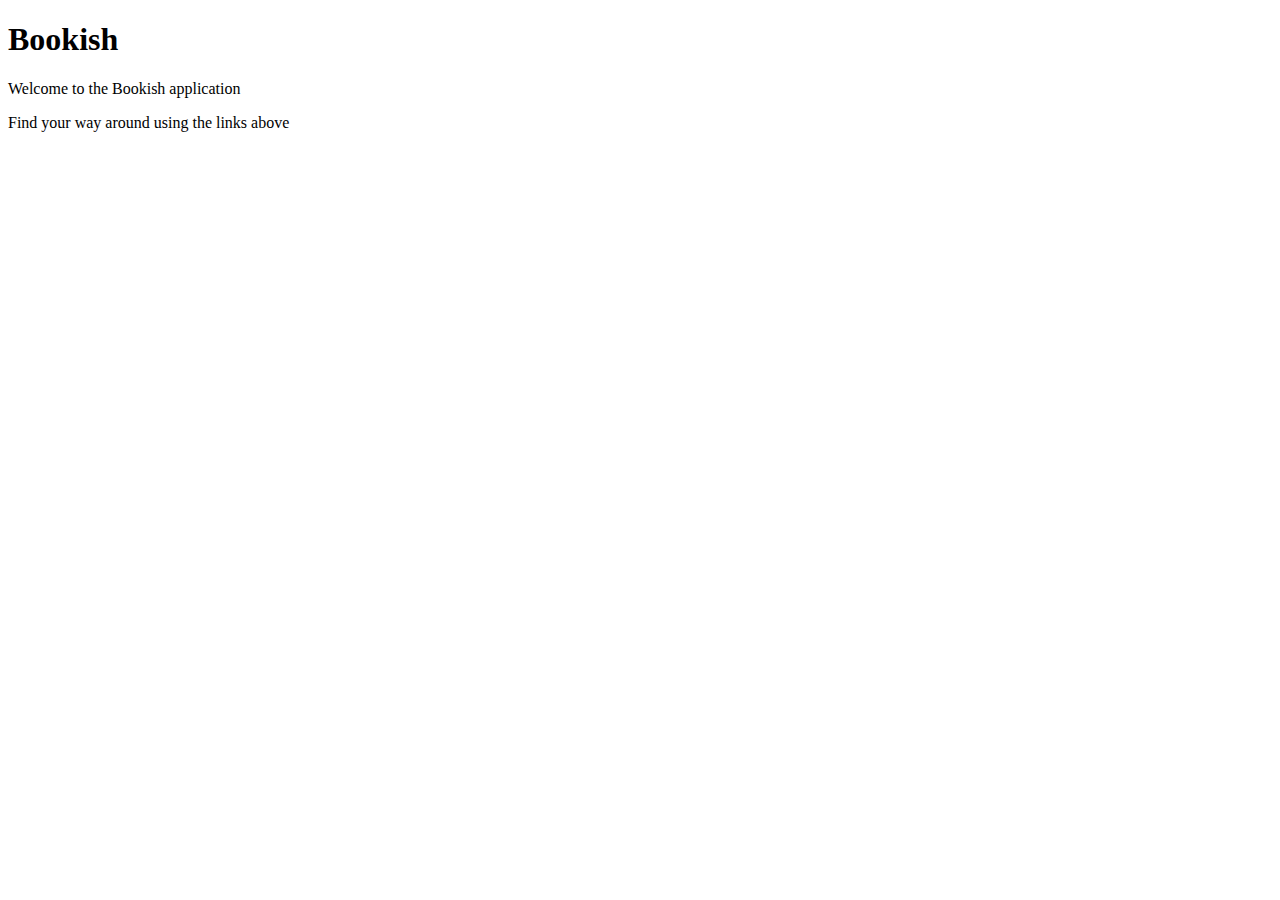
==== src/main/resources/templates/index.html @ 0631d0c3 "Web app" ====
<!DOCTYPE html>
<html xmlns:th="http://www.thymeleaf.org">


    <head>
        <title>Bookish - Home</title>

        <link rel="stylesheet" href="/styles/general.css"/>
        <link rel="stylesheet" href="/styles/navbar.css"/>
        <link rel="stylesheet" href="/styles/index.css"/>
    </head>

    <body>

        <div th:replace="fragments/navbar :: navbar">
            <!-- This element is replaced by the HTML in fragments/navbar.html -->
        </div>

        <div class="container">
            <div class="jumbotron">
                <h1>Bookish</h1>

                <p class="lead">Welcome to the Bookish application</p>
                <p class="lead">Find your way around using the links above</p>
            </div>
        </div>

    </body>


</html>
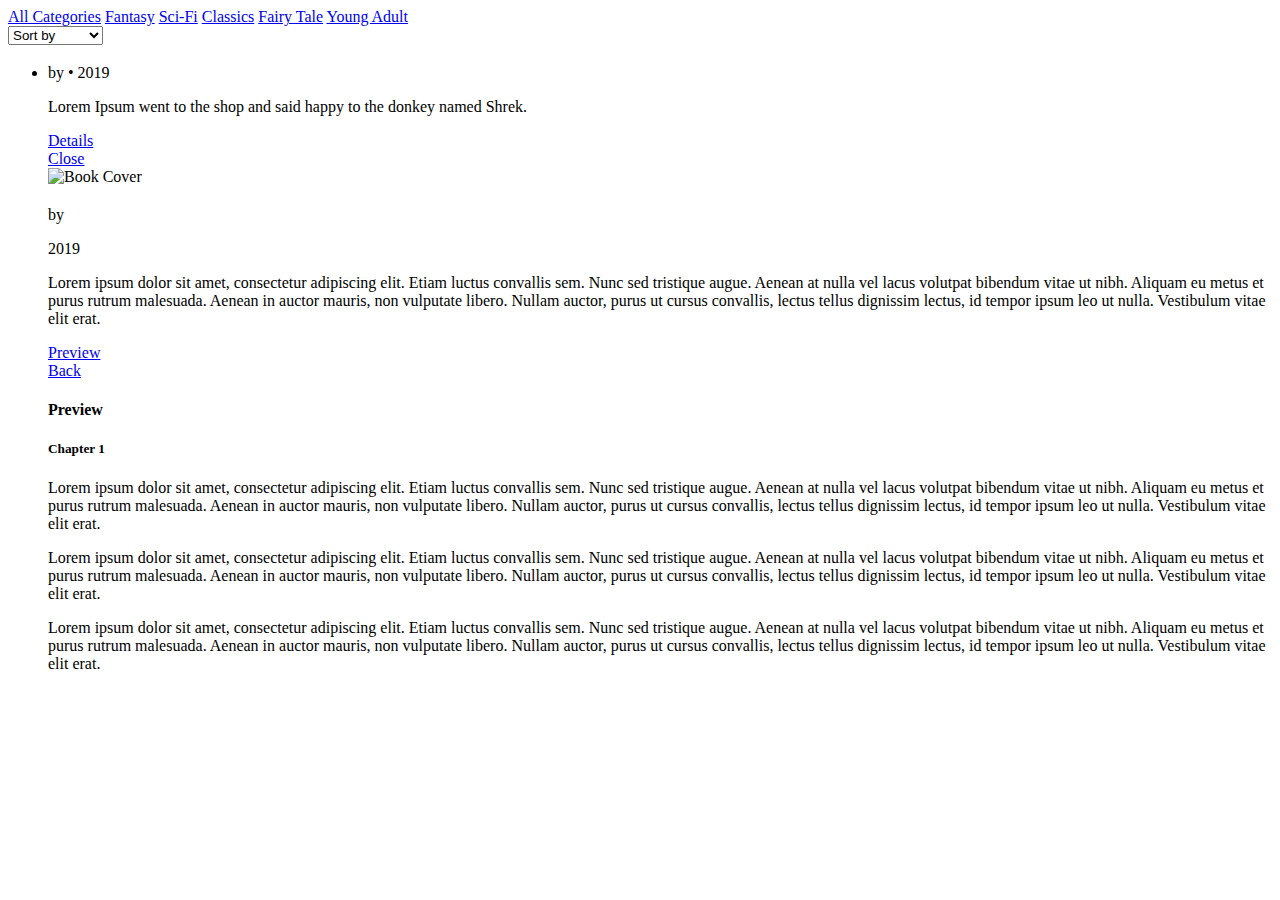
==== commit b4650fa7: "index image" ====
--- a/src/main/resources/templates/index.html
+++ b/src/main/resources/templates/index.html
@@ -1,31 +1,129 @@
 <!DOCTYPE html>
-<html xmlns:th="http://www.thymeleaf.org">
+<html xmlns:th="http://www.thymeleaf.org"
+      xmlns:layout="http://www.ultraq.net.nz/thymeleaf/layout"
+      layout:decorate="~{master.html}">
+
+<!--@thymesVar id="books" type="org.softwire.training.bookish.models.page.IndexModel"-->
+
+<head layout:fragment="head">
+    <title>Welcome</title>
+</head>
+
+<body>
+
+<main layout:fragment="main">
+
+    <div id="main-container" class="main-container nav-effect-1">
+        <div class="main clearfix">
+            <div class="page-container">
+                <section id="book_list">
+                    <div class="toolbar row">
+                        <div class="filter-options small-12 medium-9 columns">
+                            <!--TODO - Categories?-->
+                            <a href="#" class="filter-item active" data-group="all">All Categories</a>
+                            <a href="#" class="filter-item" data-group="fantasy">Fantasy</a>
+                            <a href="#" class="filter-item" data-group="sci-fi">Sci-Fi</a>
+                            <a href="#" class="filter-item" data-group="classic">Classics</a>
+                            <a href="#" class="filter-item" data-group="fairy">Fairy Tale</a>
+                            <a href="#" class="filter-item" data-group="young">Young Adult</a>
+                        </div>
+                        <!--TODO - Order By... a href with params-->
+                        <div class="small-12 medium-3 columns">
+                            <select class="sort-options">
+                                <option value="" disabled selected>Sort by</option>
+                                <option value="">Featured</option>
+                                <option value="title">Alphabetical</option>
+                                <option value="date-created">Published</option>
+                            </select>
+                        </div>
+                    </div>
+
+                    <div class="grid-shuffle">
+                        <ul id="grid" class="row">
+                            <li th:each="book : ${books.bookList}" class="book-item small-12 medium-6 columns"
+                                data-groups='["classic"]' data-date-created="2018"
+                                data-title="${book.title}" data-color="#fcc278">
+                                <div class="bk-img">
+                                    <div class="bk-wrapper">
+                                        <div class="bk-book bk-bookdefault">
+                                            <div class="bk-front">
+                                                <div class="bk-cover"
+                                                     style="background-image: url('http://via.placeholder.com/150x215.png')"></div>
+                                            </div>
+                                            <div class="bk-back"></div>
+                                            <div class="bk-left"></div>
+                                        </div>
+                                    </div>
+                                </div>
+
+                                <div class="item-details">
+                                    <h3 class="book-item_title" th:text="${book.title}"></h3>
+                                    <p class="author">by <span th:text="${book.author}"></span> &bull; 2019</p>
+                                    <p>Lorem Ipsum went to the shop and said happy to the donkey named Shrek.</p>
+                                    <a href="#" class="button">Details</a>
+                                </div>
+
+                                <div class="overlay-details">
+                                    <a href="#" class="close-overlay-btn">Close</a>
+                                    <div class="overlay-image">
+                                        <img src="http://via.placeholder.com/275x400.png" alt="Book Cover">
+                                        <div class="back-color"></div>
+                                    </div>
+                                    <div class="overlay-desc activated">
+                                        <h2 class="overlay_title" th:text="${book.title}"></h2>
+                                        <p class="author">by <span th:text="${book.author}"></span></p>
+                                        <p class="published">2019</p>
+                                        <p class="synopsis">Lorem ipsum dolor sit amet, consectetur adipiscing elit.
+                                            Etiam luctus convallis sem. Nunc sed tristique augue. Aenean at nulla vel
+                                            lacus volutpat bibendum vitae ut nibh. Aliquam eu metus et purus rutrum
+                                            malesuada. Aenean in auctor mauris,
+                                            non vulputate libero. Nullam auctor, purus ut cursus convallis, lectus
+                                            tellus dignissim lectus, id tempor ipsum leo ut nulla. Vestibulum vitae elit
+                                            erat.</p>
+                                        <a href="#" class="button preview">Preview</a>
+                                    </div>
+                                    <div class="overlay-preview">
+                                        <a href="#" class="back-preview-btn">Back</a>
+                                        <h4 class="preview-title">Preview</h4>
+                                        <div class="preview-content">
+                                            <h5>Chapter 1</h5>
+                                            <p>Lorem ipsum dolor sit amet, consectetur adipiscing elit. Etiam luctus
+                                                convallis sem. Nunc sed tristique augue. Aenean at nulla vel lacus
+                                                volutpat bibendum vitae ut nibh. Aliquam eu metus et purus rutrum
+                                                malesuada. Aenean in auctor
+                                                mauris, non vulputate libero. Nullam auctor, purus ut cursus convallis,
+                                                lectus tellus dignissim lectus, id tempor ipsum leo ut nulla. Vestibulum
+                                                vitae elit erat.</p>
+                                            <p>Lorem ipsum dolor sit amet, consectetur adipiscing elit. Etiam luctus
+                                                convallis sem. Nunc sed tristique augue. Aenean at nulla vel lacus
+                                                volutpat bibendum vitae ut nibh. Aliquam eu metus et purus rutrum
+                                                malesuada. Aenean in auctor
+                                                mauris, non vulputate libero. Nullam auctor, purus ut cursus convallis,
+                                                lectus tellus dignissim lectus, id tempor ipsum leo ut nulla. Vestibulum
+                                                vitae elit erat.</p>
+                                            <p>Lorem ipsum dolor sit amet, consectetur adipiscing elit. Etiam luctus
+                                                convallis sem. Nunc sed tristique augue. Aenean at nulla vel lacus
+                                                volutpat bibendum vitae ut nibh. Aliquam eu metus et purus rutrum
+                                                malesuada. Aenean in auctor
+                                                mauris, non vulputate libero. Nullam auctor, purus ut cursus convallis,
+                                                lectus tellus dignissim lectus, id tempor ipsum leo ut nulla. Vestibulum
+                                                vitae elit erat.<br>&nbsp;<br>&nbsp;</p>
+                                        </div>
+                                    </div>
+                                </div>
+
+                            </li>
+                        </ul>
+                    </div>
+                </section>
+            </div>
+        </div>
+    </div>
+
+</main>
 
 
-    <head>
-        <title>Bookish - Home</title>
-
-        <link rel="stylesheet" href="/styles/general.css"/>
-        <link rel="stylesheet" href="/styles/navbar.css"/>
-        <link rel="stylesheet" href="/styles/index.css"/>
-    </head>
-
-    <body>
-
-        <div th:replace="fragments/navbar :: navbar">
-            <!-- This element is replaced by the HTML in fragments/navbar.html -->
-        </div>
-
-        <div class="container">
-            <div class="jumbotron">
-                <h1>Bookish</h1>
-
-                <p class="lead">Welcome to the Bookish application</p>
-                <p class="lead">Find your way around using the links above</p>
-            </div>
-        </div>
-
-    </body>
+</body>
 
 
 </html>
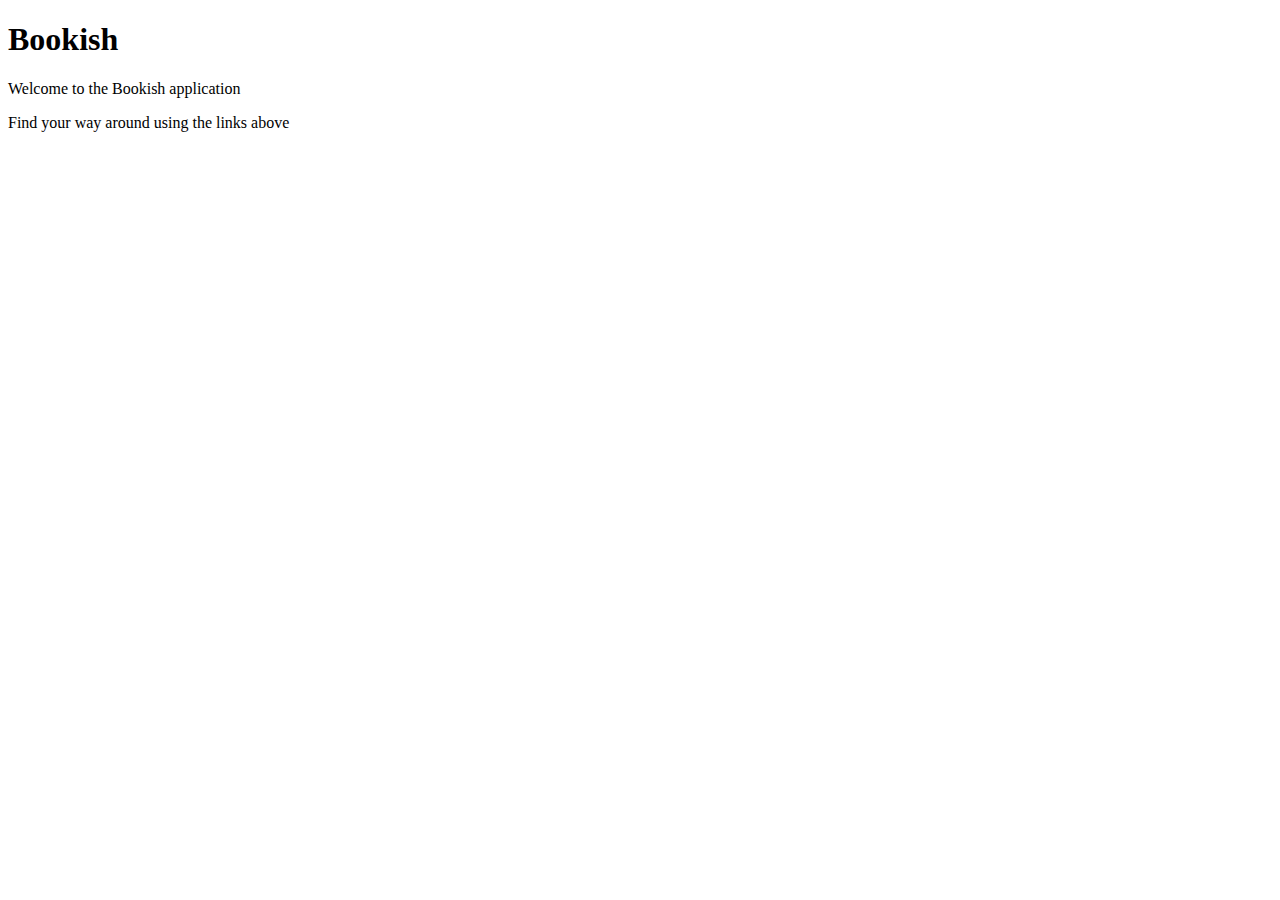
==== commit e9ffcf84: "push" ====
--- a/src/main/resources/templates/index.html
+++ b/src/main/resources/templates/index.html
@@ -1,127 +1,30 @@
 <!DOCTYPE html>
-<html xmlns:th="http://www.thymeleaf.org"
-      xmlns:layout="http://www.ultraq.net.nz/thymeleaf/layout"
-      layout:decorate="~{master.html}">
+<html xmlns:th="http://www.thymeleaf.org">
 
-<!--@thymesVar id="books" type="org.softwire.training.bookish.models.page.IndexModel"-->
 
-<head layout:fragment="head">
-    <title>Welcome</title>
+<head>
+    <title>Bookish - Home</title>
+
+    <link rel="stylesheet" href="/styles/general.css"/>
+    <link rel="stylesheet" href="/styles/navbar.css"/>
+    <link rel="stylesheet" href="/styles/index.css"/>
 </head>
 
 <body>
 
-<main layout:fragment="main">
+<div th:replace="fragments/navbar :: navbar">
+    <!-- This element is replaced by the HTML in fragments/navbar.html -->
+</div>
 
-    <div id="main-container" class="main-container nav-effect-1">
-        <div class="main clearfix">
-            <div class="page-container">
-                <section id="book_list">
-                    <div class="toolbar row">
-                        <div class="filter-options small-12 medium-9 columns">
-                            <!--TODO - Categories?-->
-                            <a href="#" class="filter-item active" data-group="all">All Categories</a>
-                            <a href="#" class="filter-item" data-group="fantasy">Fantasy</a>
-                            <a href="#" class="filter-item" data-group="sci-fi">Sci-Fi</a>
-                            <a href="#" class="filter-item" data-group="classic">Classics</a>
-                            <a href="#" class="filter-item" data-group="fairy">Fairy Tale</a>
-                            <a href="#" class="filter-item" data-group="young">Young Adult</a>
-                        </div>
-                        <!--TODO - Order By... a href with params-->
-                        <div class="small-12 medium-3 columns">
-                            <select class="sort-options">
-                                <option value="" disabled selected>Sort by</option>
-                                <option value="">Featured</option>
-                                <option value="title">Alphabetical</option>
-                                <option value="date-created">Published</option>
-                            </select>
-                        </div>
-                    </div>
+<div class="container">
+    <div class="jumbotron">
+        <h1>Bookish</h1>
 
-                    <div class="grid-shuffle">
-                        <ul id="grid" class="row">
-                            <li th:each="book : ${books.bookList}" class="book-item small-12 medium-6 columns"
-                                data-groups='["classic"]' data-date-created="2018"
-                                data-title="${book.title}" data-color="#fcc278">
-                                <div class="bk-img">
-                                    <div class="bk-wrapper">
-                                        <div class="bk-book bk-bookdefault">
-                                            <div class="bk-front">
-                                                <div class="bk-cover"
-                                                     style="background-image: url('http://via.placeholder.com/150x215.png')"></div>
-                                            </div>
-                                            <div class="bk-back"></div>
-                                            <div class="bk-left"></div>
-                                        </div>
-                                    </div>
-                                </div>
+        <p class="lead">Welcome to the Bookish application</p>
+        <p class="lead">Find your way around using the links above</p>
 
-                                <div class="item-details">
-                                    <h3 class="book-item_title" th:text="${book.title}"></h3>
-                                    <p class="author">by <span th:text="${book.author}"></span> &bull; 2019</p>
-                                    <p>Lorem Ipsum went to the shop and said happy to the donkey named Shrek.</p>
-                                    <a href="#" class="button">Details</a>
-                                </div>
-
-                                <div class="overlay-details">
-                                    <a href="#" class="close-overlay-btn">Close</a>
-                                    <div class="overlay-image">
-                                        <img src="http://via.placeholder.com/275x400.png" alt="Book Cover">
-                                        <div class="back-color"></div>
-                                    </div>
-                                    <div class="overlay-desc activated">
-                                        <h2 class="overlay_title" th:text="${book.title}"></h2>
-                                        <p class="author">by <span th:text="${book.author}"></span></p>
-                                        <p class="published">2019</p>
-                                        <p class="synopsis">Lorem ipsum dolor sit amet, consectetur adipiscing elit.
-                                            Etiam luctus convallis sem. Nunc sed tristique augue. Aenean at nulla vel
-                                            lacus volutpat bibendum vitae ut nibh. Aliquam eu metus et purus rutrum
-                                            malesuada. Aenean in auctor mauris,
-                                            non vulputate libero. Nullam auctor, purus ut cursus convallis, lectus
-                                            tellus dignissim lectus, id tempor ipsum leo ut nulla. Vestibulum vitae elit
-                                            erat.</p>
-                                        <a href="#" class="button preview">Preview</a>
-                                    </div>
-                                    <div class="overlay-preview">
-                                        <a href="#" class="back-preview-btn">Back</a>
-                                        <h4 class="preview-title">Preview</h4>
-                                        <div class="preview-content">
-                                            <h5>Chapter 1</h5>
-                                            <p>Lorem ipsum dolor sit amet, consectetur adipiscing elit. Etiam luctus
-                                                convallis sem. Nunc sed tristique augue. Aenean at nulla vel lacus
-                                                volutpat bibendum vitae ut nibh. Aliquam eu metus et purus rutrum
-                                                malesuada. Aenean in auctor
-                                                mauris, non vulputate libero. Nullam auctor, purus ut cursus convallis,
-                                                lectus tellus dignissim lectus, id tempor ipsum leo ut nulla. Vestibulum
-                                                vitae elit erat.</p>
-                                            <p>Lorem ipsum dolor sit amet, consectetur adipiscing elit. Etiam luctus
-                                                convallis sem. Nunc sed tristique augue. Aenean at nulla vel lacus
-                                                volutpat bibendum vitae ut nibh. Aliquam eu metus et purus rutrum
-                                                malesuada. Aenean in auctor
-                                                mauris, non vulputate libero. Nullam auctor, purus ut cursus convallis,
-                                                lectus tellus dignissim lectus, id tempor ipsum leo ut nulla. Vestibulum
-                                                vitae elit erat.</p>
-                                            <p>Lorem ipsum dolor sit amet, consectetur adipiscing elit. Etiam luctus
-                                                convallis sem. Nunc sed tristique augue. Aenean at nulla vel lacus
-                                                volutpat bibendum vitae ut nibh. Aliquam eu metus et purus rutrum
-                                                malesuada. Aenean in auctor
-                                                mauris, non vulputate libero. Nullam auctor, purus ut cursus convallis,
-                                                lectus tellus dignissim lectus, id tempor ipsum leo ut nulla. Vestibulum
-                                                vitae elit erat.<br>&nbsp;<br>&nbsp;</p>
-                                        </div>
-                                    </div>
-                                </div>
-
-                            </li>
-                        </ul>
-                    </div>
-                </section>
-            </div>
-        </div>
     </div>
-
-</main>
-
+</div>
 
 </body>
 
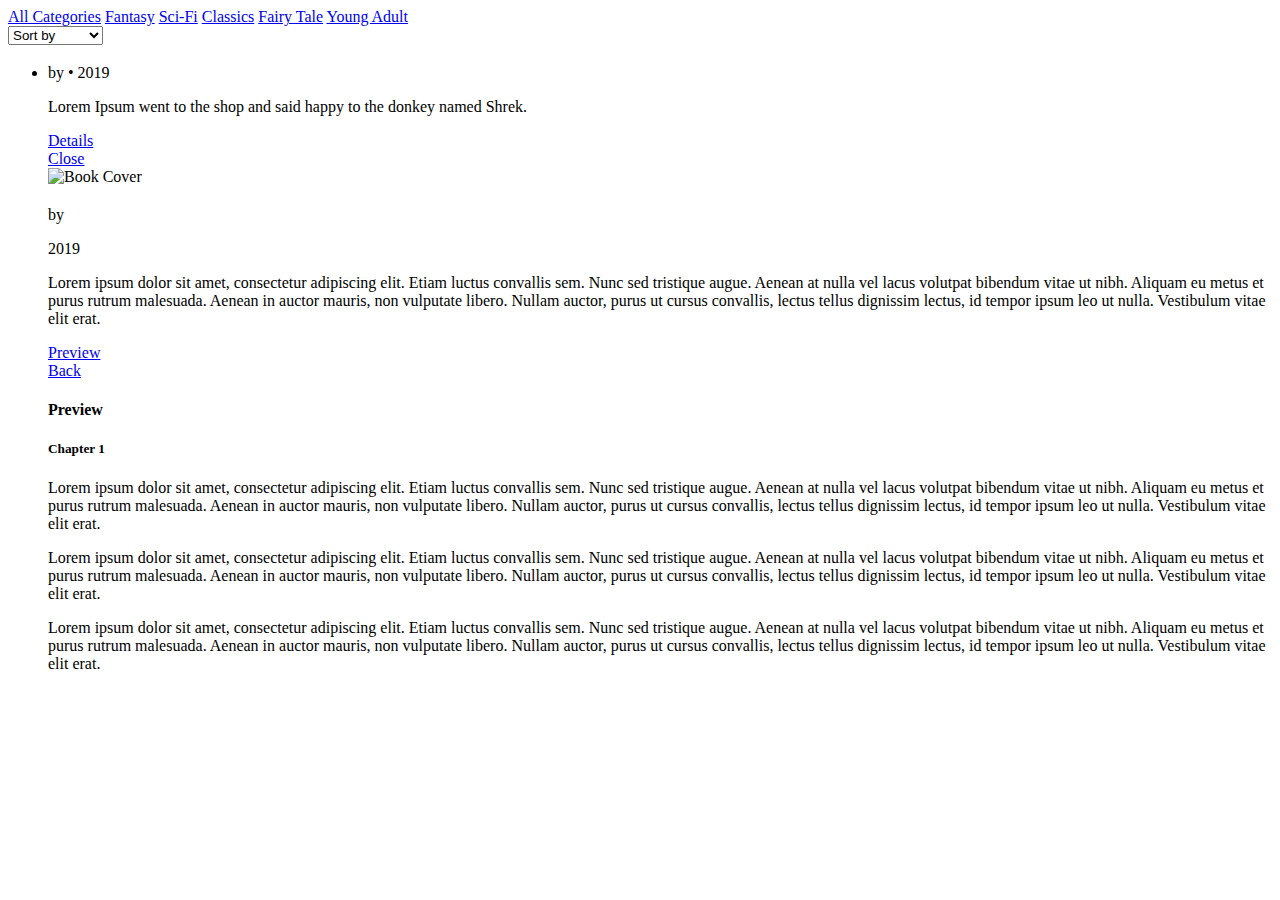
==== commit 47ed740a: "commits" ====
--- a/src/main/resources/templates/index.html
+++ b/src/main/resources/templates/index.html
@@ -1,30 +1,127 @@
 <!DOCTYPE html>
-<html xmlns:th="http://www.thymeleaf.org">
+<html xmlns:th="http://www.thymeleaf.org"
+      xmlns:layout="http://www.ultraq.net.nz/thymeleaf/layout"
+      layout:decorate="~{master.html}">
 
+<!--@thymesVar id="books" type="org.softwire.training.bookish.models.page.IndexModel"-->
 
-<head>
-    <title>Bookish - Home</title>
-
-    <link rel="stylesheet" href="/styles/general.css"/>
-    <link rel="stylesheet" href="/styles/navbar.css"/>
-    <link rel="stylesheet" href="/styles/index.css"/>
+<head layout:fragment="head">
+    <title>Welcome</title>
 </head>
 
 <body>
 
-<div th:replace="fragments/navbar :: navbar">
-    <!-- This element is replaced by the HTML in fragments/navbar.html -->
-</div>
+<main layout:fragment="main">
 
-<div class="container">
-    <div class="jumbotron">
-        <h1>Bookish</h1>
+    <div id="main-container" class="main-container nav-effect-1">
+        <div class="main clearfix">
+            <div class="page-container">
+                <section id="book_list">
+                    <div class="toolbar row">
+                        <div class="filter-options small-12 medium-9 columns">
+                            <!--TODO - Categories?-->
+                            <a href="#" class="filter-item active" data-group="all">All Categories</a>
+                            <a href="#" class="filter-item" data-group="fantasy">Fantasy</a>
+                            <a href="#" class="filter-item" data-group="sci-fi">Sci-Fi</a>
+                            <a href="#" class="filter-item" data-group="classic">Classics</a>
+                            <a href="#" class="filter-item" data-group="fairy">Fairy Tale</a>
+                            <a href="#" class="filter-item" data-group="young">Young Adult</a>
+                        </div>
+                        <!--TODO - Order By... a href with params-->
+                        <div class="small-12 medium-3 columns">
+                            <select class="sort-options">
+                                <option value="" disabled selected>Sort by</option>
+                                <option value="">Featured</option>
+                                <option value="title">Alphabetical</option>
+                                <option value="date-created">Published</option>
+                            </select>
+                        </div>
+                    </div>
 
-        <p class="lead">Welcome to the Bookish application</p>
-        <p class="lead">Find your way around using the links above</p>
+                    <div class="grid-shuffle">
+                        <ul id="grid" class="row">
+                            <li th:each="book : ${books.bookList}" class="book-item small-12 medium-6 columns"
+                                data-groups='["classic"]' data-date-created="2018"
+                                data-title="${book.title}" data-color="#fcc278">
+                                <div class="bk-img">
+                                    <div class="bk-wrapper">
+                                        <div class="bk-book bk-bookdefault">
+                                            <div class="bk-front">
+                                                <div class="bk-cover"
+                                                     style="background-image: url('http://via.placeholder.com/150x215.png')"></div>
+                                            </div>
+                                            <div class="bk-back"></div>
+                                            <div class="bk-left"></div>
+                                        </div>
+                                    </div>
+                                </div>
 
+                                <div class="item-details">
+                                    <h3 class="book-item_title" th:text="${book.title}"></h3>
+                                    <p class="author">by <span th:text="${book.author}"></span> &bull; 2019</p>
+                                    <p>Lorem Ipsum went to the shop and said happy to the donkey named Shrek.</p>
+                                    <a href="#" class="button">Details</a>
+                                </div>
+
+                                <div class="overlay-details">
+                                    <a href="#" class="close-overlay-btn">Close</a>
+                                    <div class="overlay-image">
+                                        <img src="http://via.placeholder.com/275x400.png" alt="Book Cover">
+                                        <div class="back-color"></div>
+                                    </div>
+                                    <div class="overlay-desc activated">
+                                        <h2 class="overlay_title" th:text="${book.title}"></h2>
+                                        <p class="author">by <span th:text="${book.author}"></span></p>
+                                        <p class="published">2019</p>
+                                        <p class="synopsis">Lorem ipsum dolor sit amet, consectetur adipiscing elit.
+                                            Etiam luctus convallis sem. Nunc sed tristique augue. Aenean at nulla vel
+                                            lacus volutpat bibendum vitae ut nibh. Aliquam eu metus et purus rutrum
+                                            malesuada. Aenean in auctor mauris,
+                                            non vulputate libero. Nullam auctor, purus ut cursus convallis, lectus
+                                            tellus dignissim lectus, id tempor ipsum leo ut nulla. Vestibulum vitae elit
+                                            erat.</p>
+                                        <a href="#" class="button preview">Preview</a>
+                                    </div>
+                                    <div class="overlay-preview">
+                                        <a href="#" class="back-preview-btn">Back</a>
+                                        <h4 class="preview-title">Preview</h4>
+                                        <div class="preview-content">
+                                            <h5>Chapter 1</h5>
+                                            <p>Lorem ipsum dolor sit amet, consectetur adipiscing elit. Etiam luctus
+                                                convallis sem. Nunc sed tristique augue. Aenean at nulla vel lacus
+                                                volutpat bibendum vitae ut nibh. Aliquam eu metus et purus rutrum
+                                                malesuada. Aenean in auctor
+                                                mauris, non vulputate libero. Nullam auctor, purus ut cursus convallis,
+                                                lectus tellus dignissim lectus, id tempor ipsum leo ut nulla. Vestibulum
+                                                vitae elit erat.</p>
+                                            <p>Lorem ipsum dolor sit amet, consectetur adipiscing elit. Etiam luctus
+                                                convallis sem. Nunc sed tristique augue. Aenean at nulla vel lacus
+                                                volutpat bibendum vitae ut nibh. Aliquam eu metus et purus rutrum
+                                                malesuada. Aenean in auctor
+                                                mauris, non vulputate libero. Nullam auctor, purus ut cursus convallis,
+                                                lectus tellus dignissim lectus, id tempor ipsum leo ut nulla. Vestibulum
+                                                vitae elit erat.</p>
+                                            <p>Lorem ipsum dolor sit amet, consectetur adipiscing elit. Etiam luctus
+                                                convallis sem. Nunc sed tristique augue. Aenean at nulla vel lacus
+                                                volutpat bibendum vitae ut nibh. Aliquam eu metus et purus rutrum
+                                                malesuada. Aenean in auctor
+                                                mauris, non vulputate libero. Nullam auctor, purus ut cursus convallis,
+                                                lectus tellus dignissim lectus, id tempor ipsum leo ut nulla. Vestibulum
+                                                vitae elit erat.<br>&nbsp;<br>&nbsp;</p>
+                                        </div>
+                                    </div>
+                                </div>
+
+                            </li>
+                        </ul>
+                    </div>
+                </section>
+            </div>
+        </div>
     </div>
-</div>
+
+</main>
+
 
 </body>
 
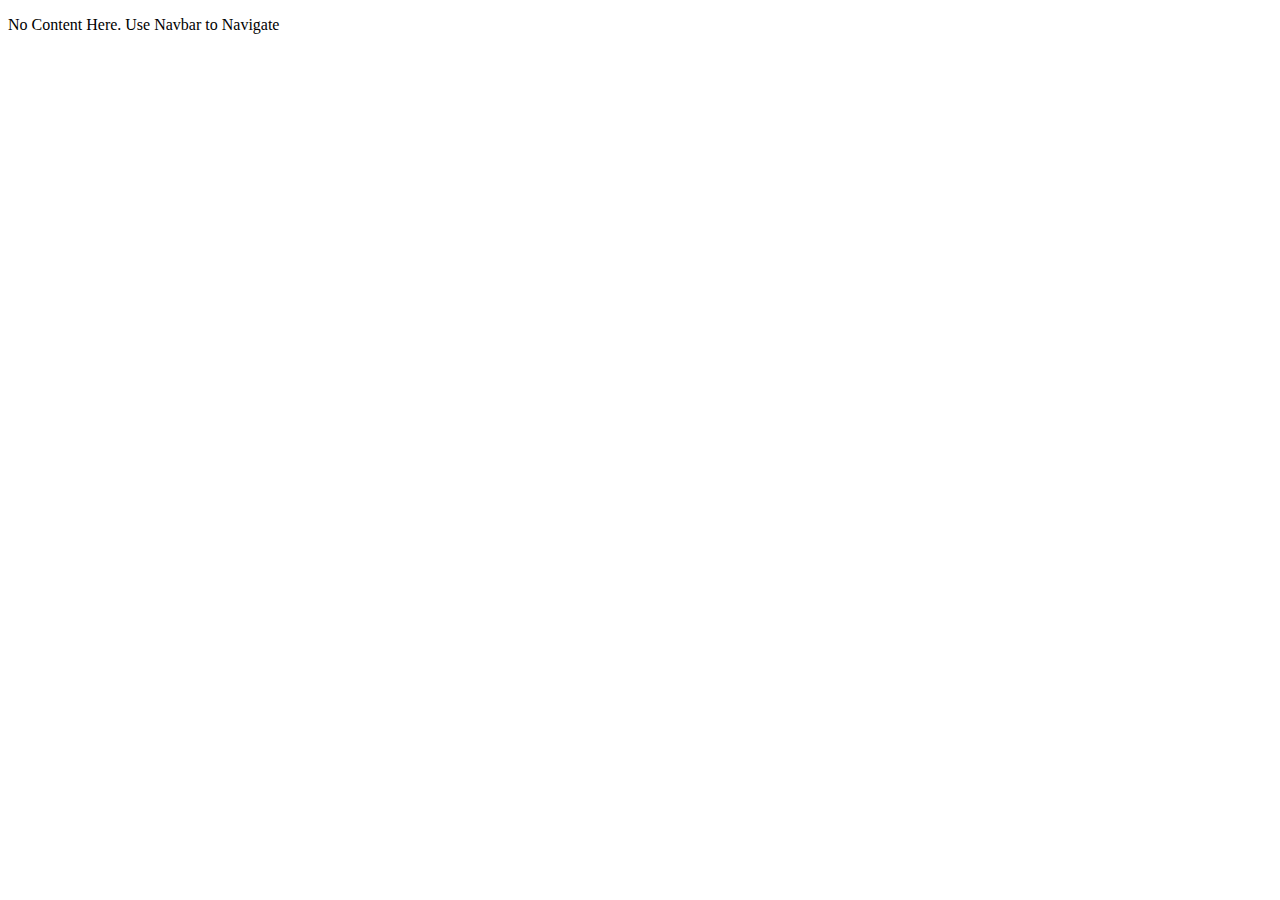
==== commit 37ea1206: "navbar" ====
--- a/src/main/resources/templates/index.html
+++ b/src/main/resources/templates/index.html
@@ -5,122 +5,15 @@
 
 <!--@thymesVar id="books" type="org.softwire.training.bookish.models.page.IndexModel"-->
 
-<head layout:fragment="head">
+<head>
     <title>Welcome</title>
 </head>
 
 <body>
 
-<main layout:fragment="main">
-
-    <div id="main-container" class="main-container nav-effect-1">
-        <div class="main clearfix">
-            <div class="page-container">
-                <section id="book_list">
-                    <div class="toolbar row">
-                        <div class="filter-options small-12 medium-9 columns">
-                            <!--TODO - Categories?-->
-                            <a href="#" class="filter-item active" data-group="all">All Categories</a>
-                            <a href="#" class="filter-item" data-group="fantasy">Fantasy</a>
-                            <a href="#" class="filter-item" data-group="sci-fi">Sci-Fi</a>
-                            <a href="#" class="filter-item" data-group="classic">Classics</a>
-                            <a href="#" class="filter-item" data-group="fairy">Fairy Tale</a>
-                            <a href="#" class="filter-item" data-group="young">Young Adult</a>
-                        </div>
-                        <!--TODO - Order By... a href with params-->
-                        <div class="small-12 medium-3 columns">
-                            <select class="sort-options">
-                                <option value="" disabled selected>Sort by</option>
-                                <option value="">Featured</option>
-                                <option value="title">Alphabetical</option>
-                                <option value="date-created">Published</option>
-                            </select>
-                        </div>
-                    </div>
-
-                    <div class="grid-shuffle">
-                        <ul id="grid" class="row">
-                            <li th:each="book : ${books.bookList}" class="book-item small-12 medium-6 columns"
-                                data-groups='["classic"]' data-date-created="2018"
-                                data-title="${book.title}" data-color="#fcc278">
-                                <div class="bk-img">
-                                    <div class="bk-wrapper">
-                                        <div class="bk-book bk-bookdefault">
-                                            <div class="bk-front">
-                                                <div class="bk-cover"
-                                                     style="background-image: url('http://via.placeholder.com/150x215.png')"></div>
-                                            </div>
-                                            <div class="bk-back"></div>
-                                            <div class="bk-left"></div>
-                                        </div>
-                                    </div>
-                                </div>
-
-                                <div class="item-details">
-                                    <h3 class="book-item_title" th:text="${book.title}"></h3>
-                                    <p class="author">by <span th:text="${book.author}"></span> &bull; 2019</p>
-                                    <p>Lorem Ipsum went to the shop and said happy to the donkey named Shrek.</p>
-                                    <a href="#" class="button">Details</a>
-                                </div>
-
-                                <div class="overlay-details">
-                                    <a href="#" class="close-overlay-btn">Close</a>
-                                    <div class="overlay-image">
-                                        <img src="http://via.placeholder.com/275x400.png" alt="Book Cover">
-                                        <div class="back-color"></div>
-                                    </div>
-                                    <div class="overlay-desc activated">
-                                        <h2 class="overlay_title" th:text="${book.title}"></h2>
-                                        <p class="author">by <span th:text="${book.author}"></span></p>
-                                        <p class="published">2019</p>
-                                        <p class="synopsis">Lorem ipsum dolor sit amet, consectetur adipiscing elit.
-                                            Etiam luctus convallis sem. Nunc sed tristique augue. Aenean at nulla vel
-                                            lacus volutpat bibendum vitae ut nibh. Aliquam eu metus et purus rutrum
-                                            malesuada. Aenean in auctor mauris,
-                                            non vulputate libero. Nullam auctor, purus ut cursus convallis, lectus
-                                            tellus dignissim lectus, id tempor ipsum leo ut nulla. Vestibulum vitae elit
-                                            erat.</p>
-                                        <a href="#" class="button preview">Preview</a>
-                                    </div>
-                                    <div class="overlay-preview">
-                                        <a href="#" class="back-preview-btn">Back</a>
-                                        <h4 class="preview-title">Preview</h4>
-                                        <div class="preview-content">
-                                            <h5>Chapter 1</h5>
-                                            <p>Lorem ipsum dolor sit amet, consectetur adipiscing elit. Etiam luctus
-                                                convallis sem. Nunc sed tristique augue. Aenean at nulla vel lacus
-                                                volutpat bibendum vitae ut nibh. Aliquam eu metus et purus rutrum
-                                                malesuada. Aenean in auctor
-                                                mauris, non vulputate libero. Nullam auctor, purus ut cursus convallis,
-                                                lectus tellus dignissim lectus, id tempor ipsum leo ut nulla. Vestibulum
-                                                vitae elit erat.</p>
-                                            <p>Lorem ipsum dolor sit amet, consectetur adipiscing elit. Etiam luctus
-                                                convallis sem. Nunc sed tristique augue. Aenean at nulla vel lacus
-                                                volutpat bibendum vitae ut nibh. Aliquam eu metus et purus rutrum
-                                                malesuada. Aenean in auctor
-                                                mauris, non vulputate libero. Nullam auctor, purus ut cursus convallis,
-                                                lectus tellus dignissim lectus, id tempor ipsum leo ut nulla. Vestibulum
-                                                vitae elit erat.</p>
-                                            <p>Lorem ipsum dolor sit amet, consectetur adipiscing elit. Etiam luctus
-                                                convallis sem. Nunc sed tristique augue. Aenean at nulla vel lacus
-                                                volutpat bibendum vitae ut nibh. Aliquam eu metus et purus rutrum
-                                                malesuada. Aenean in auctor
-                                                mauris, non vulputate libero. Nullam auctor, purus ut cursus convallis,
-                                                lectus tellus dignissim lectus, id tempor ipsum leo ut nulla. Vestibulum
-                                                vitae elit erat.<br>&nbsp;<br>&nbsp;</p>
-                                        </div>
-                                    </div>
-                                </div>
-
-                            </li>
-                        </ul>
-                    </div>
-                </section>
-            </div>
-        </div>
-    </div>
-
-</main>
+<div layout:fragment="main">
+    <p>No Content Here. Use Navbar to Navigate</p>
+</div>
 
 
 </body>
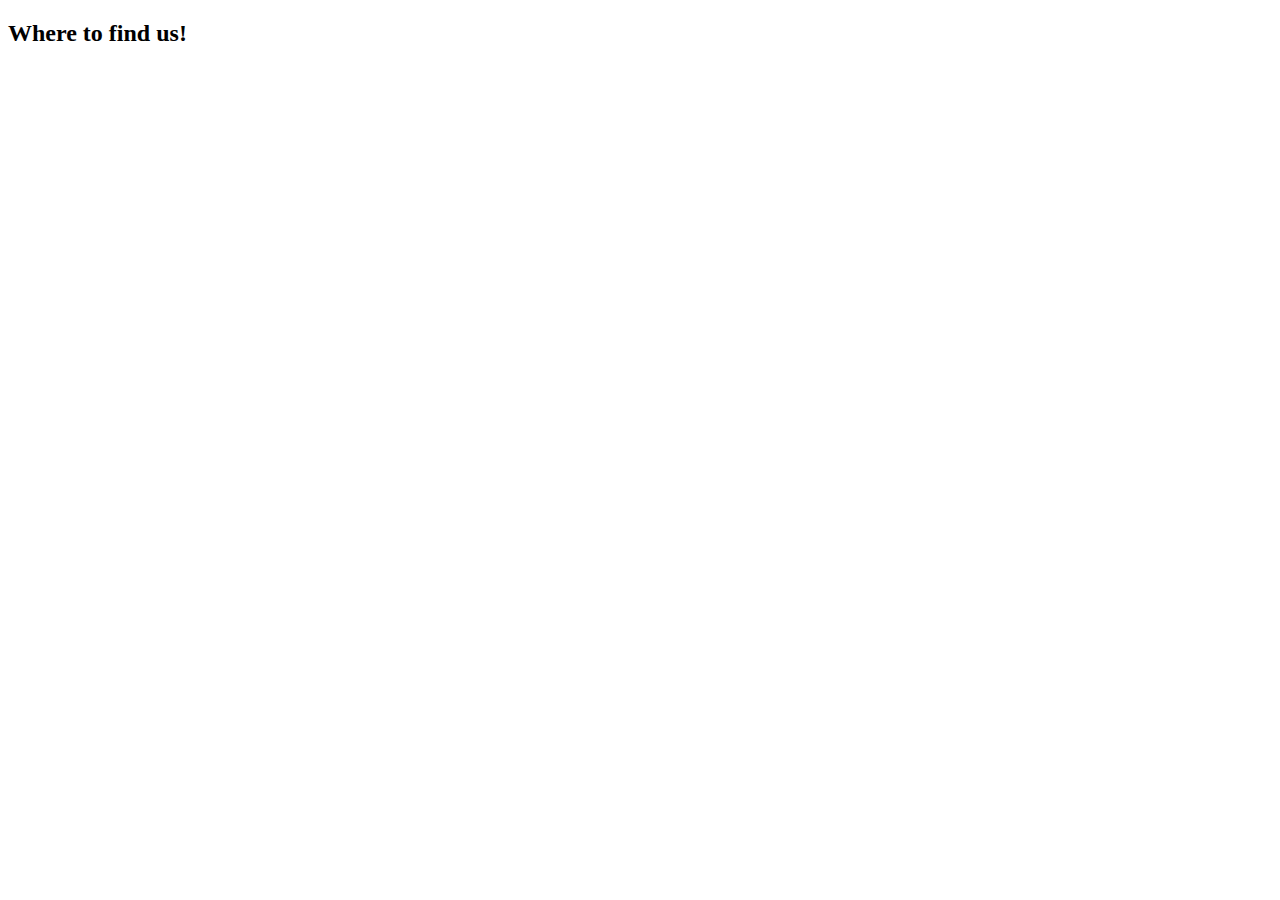
==== commit 83bb7503: "css files" ====
--- a/src/main/resources/templates/index.html
+++ b/src/main/resources/templates/index.html
@@ -11,8 +11,9 @@
 
 <body>
 
-<div layout:fragment="main">
-    <p>No Content Here. Use Navbar to Navigate</p>
+<div layout:fragment="main" style="max-width: 100%">
+    <h2 class="mapheader">Where to find us!</h2>
+    <iframe src="https://www.google.com/maps/embed?pb=!1m18!1m12!1m3!1d14092.752682152222!2d86.91622032698915!3d27.98813882099886!2m3!1f0!2f0!3f0!3m2!1i1024!2i768!4f13.1!3m3!1m2!1s0x39e854a215bd9ebd%3A0x576dcf806abbab2!2sMt+Everest!5e0!3m2!1sen!2suk!4v1553524077586" width="100%" height="450" frameborder="0" style="border:0" allowfullscreen></iframe>
 </div>
 
 
